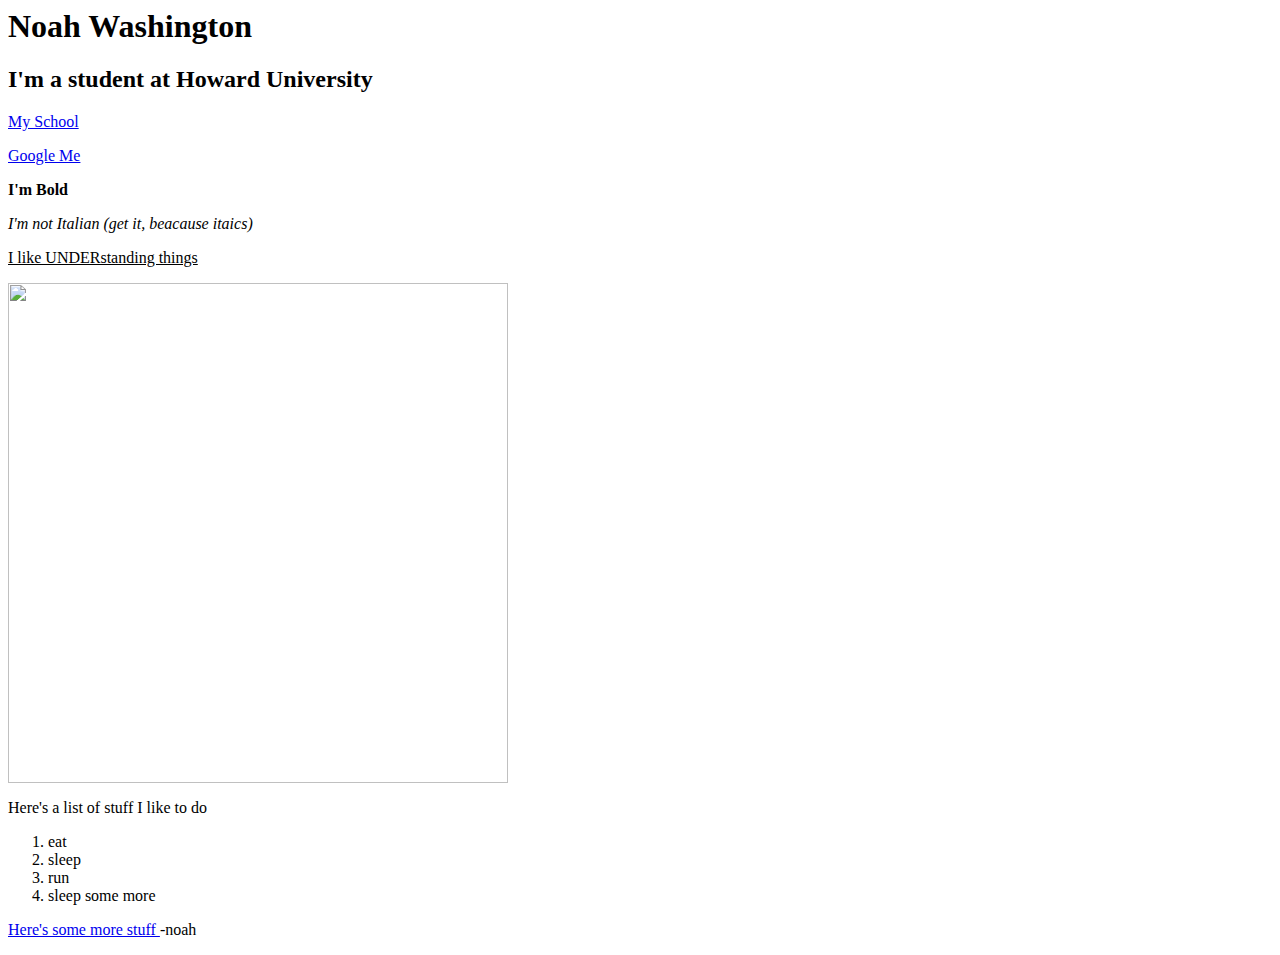
==== index.html @ 10216aec "I'm Drowning" ====
<html>
	<head>
		<title>Noah's Page</title>
	</head>
	<body> 
		<h1> Noah Washington </h1>
		<h2>I'm a student at Howard University</h2>
		<a href="https/www2.howard.edu"> My School </a>
		<p><a href="https://google.com"> Google Me </a>
		<P><strong> I'm Bold </strong>
		<P><em> I'm not Italian (get it, beacause itaics) </em>
		<P><u> I like UNDERstanding things </u>
		<P><img width="500" src="black.png">
		<P>Here's a list of stuff I like to do
		<ol> 
			<li>eat</li>
			<li>sleep</li>
			<li>run</li>
			<li>sleep some more</li>
		</ol>
		<P><a href="stuff.html"> Here's some more stuff </a>
		-noah
	</body>
</html>
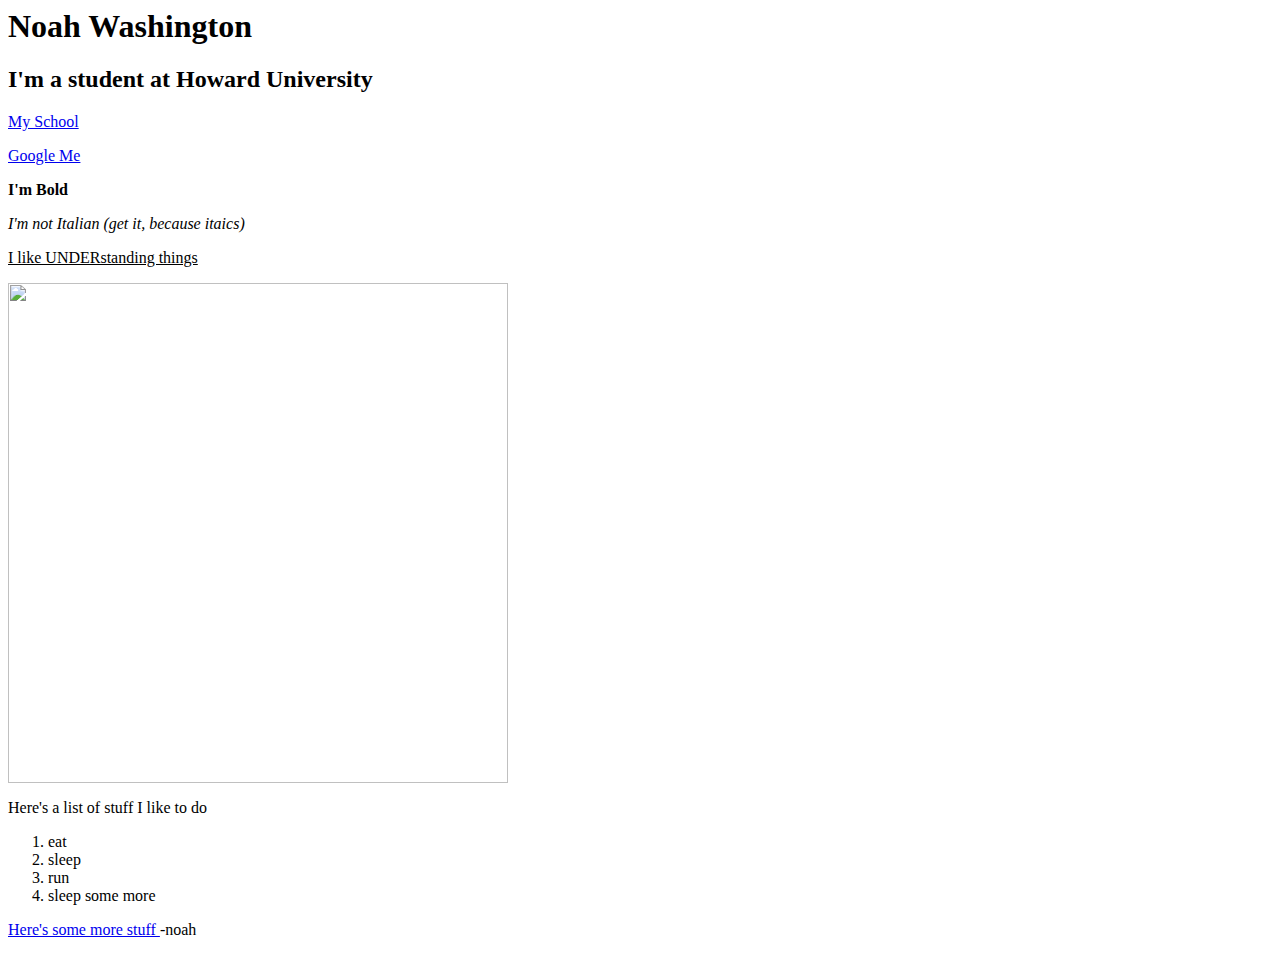
==== commit 21898fa0: "Still Drowning" ====
--- a/index.html
+++ b/index.html
@@ -3,12 +3,20 @@
 		<title>Noah's Page</title>
 	</head>
 	<body> 
-		<h1> Noah Washington </h1>
-		<h2>I'm a student at Howard University</h2>
-		<a href="https/www2.howard.edu"> My School </a>
-		<p><a href="https://google.com"> Google Me </a>
+		<h1>
+			 Noah Washington
+	 	</h1>
+		<h2>
+			I'm a student at Howard University
+		</h2>
+		<a href="https://www.howard.edu"> 
+			My School 
+		</a>
+		<p><a href="https://google.com"> 
+			Google Me 
+			</a>
 		<P><strong> I'm Bold </strong>
-		<P><em> I'm not Italian (get it, beacause itaics) </em>
+		<P><em> I'm not Italian (get it, because itaics) </em>
 		<P><u> I like UNDERstanding things </u>
 		<P><img width="500" src="black.png">
 		<P>Here's a list of stuff I like to do
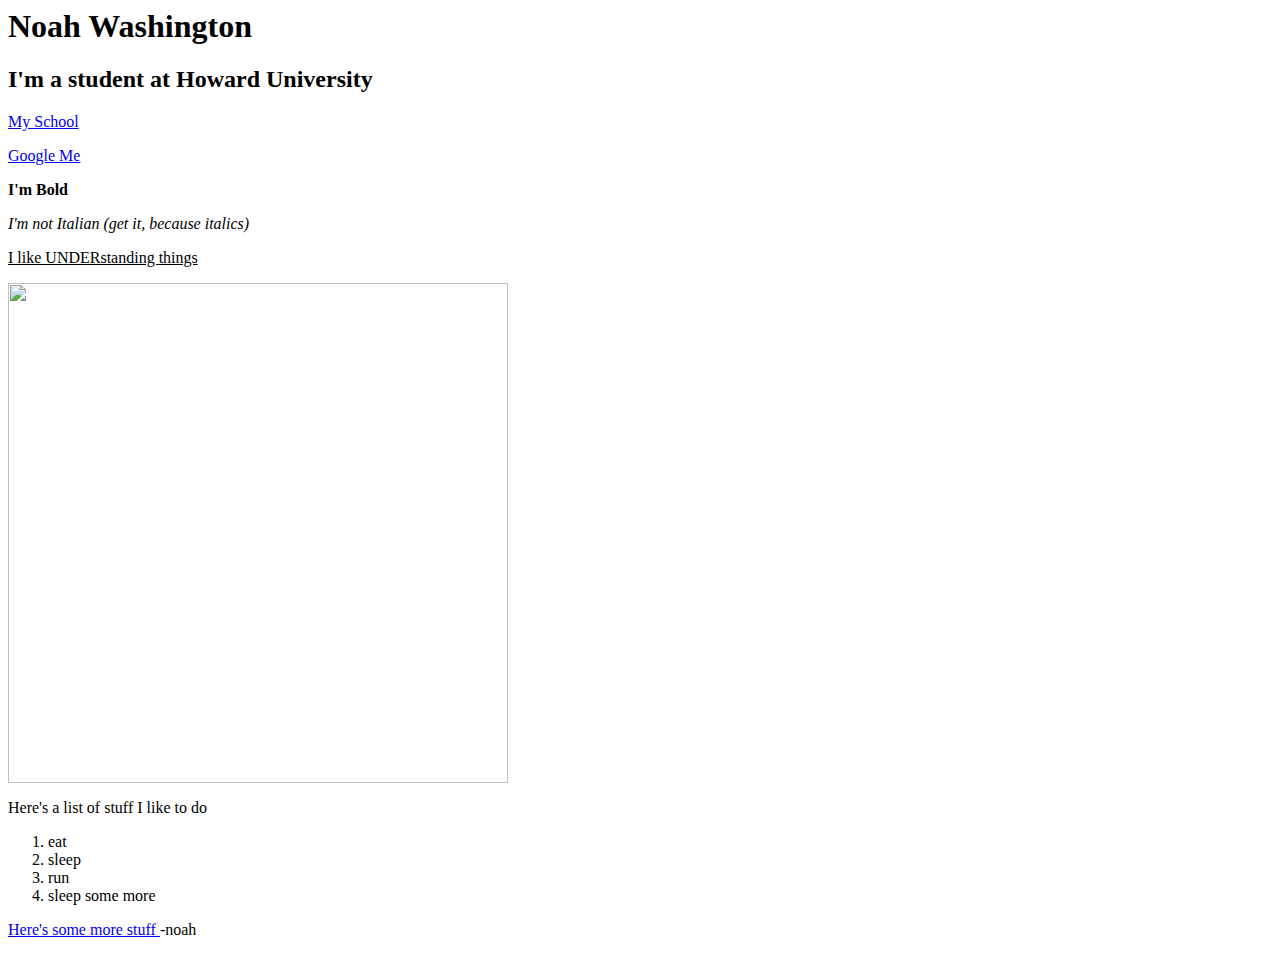
==== commit fd7ab97f: "Flobbity Flubity" ====
--- a/index.html
+++ b/index.html
@@ -16,7 +16,7 @@
 			Google Me 
 			</a>
 		<P><strong> I'm Bold </strong>
-		<P><em> I'm not Italian (get it, because itaics) </em>
+		<P><em> I'm not Italian (get it, because italics) </em>
 		<P><u> I like UNDERstanding things </u>
 		<P><img width="500" src="black.png">
 		<P>Here's a list of stuff I like to do
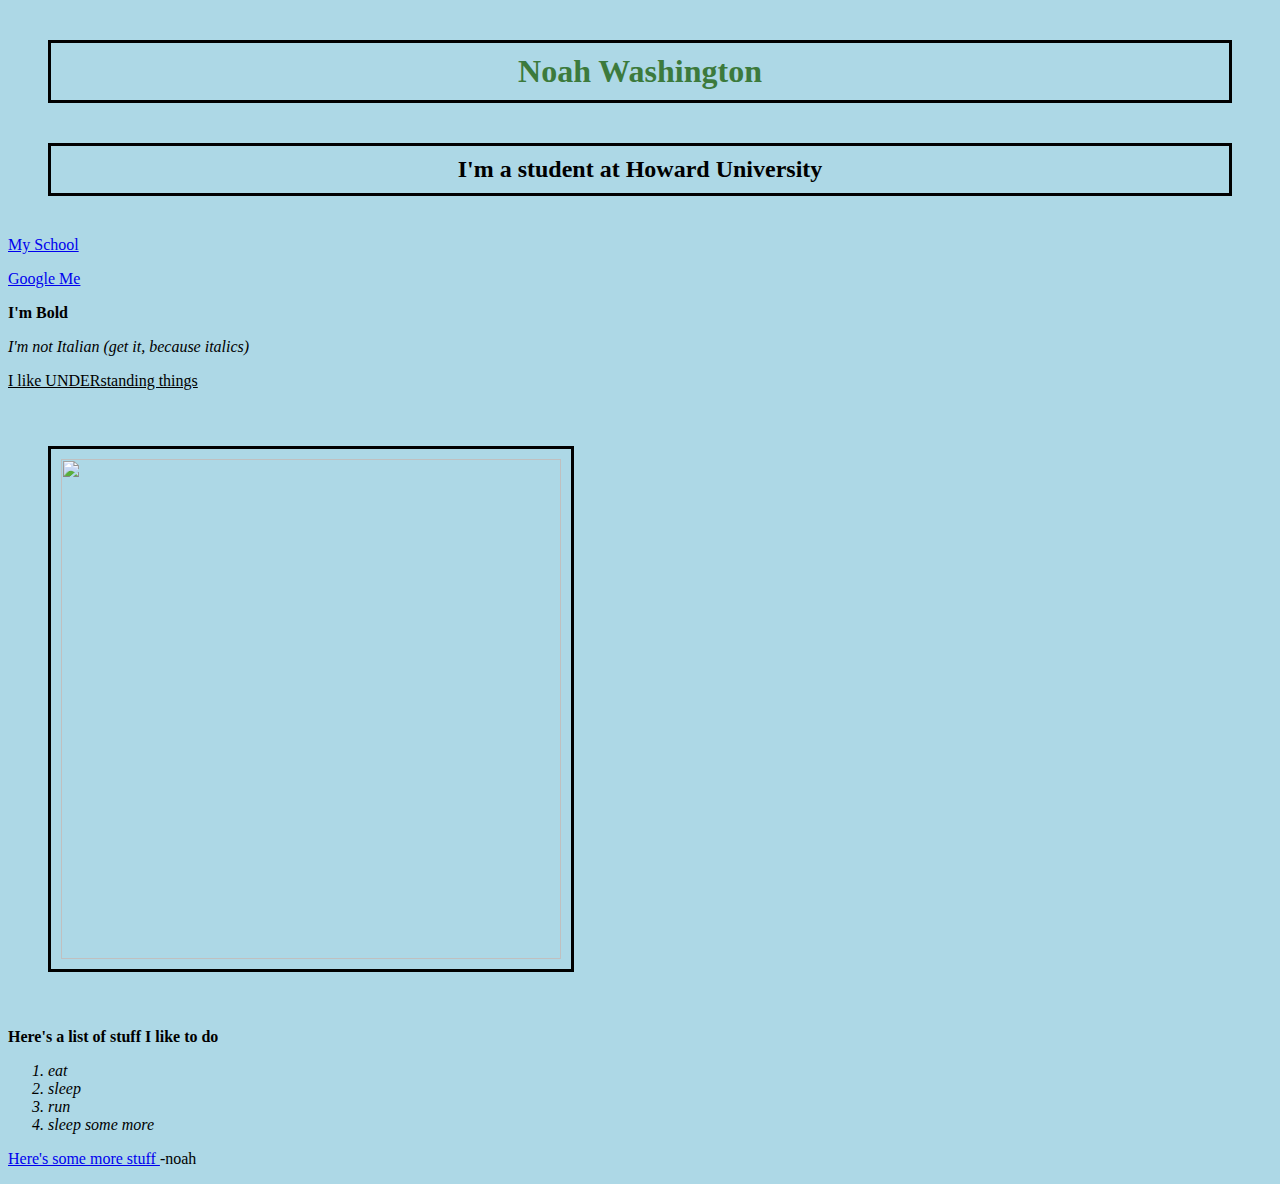
==== commit 27f3e2b5: "here's some new stuff" ====
--- a/index.html
+++ b/index.html
@@ -1,31 +1,37 @@
 <html>
 	<head>
 		<title>Noah's Page</title>
+		<link rel="stylesheet" type="text/css" href="noah.css">
 	</head>
 	<body> 
-		<h1>
+		<h1 class="center" id="name">
 			 Noah Washington
 	 	</h1>
-		<h2>
+		<h2 class="center" id="info">
 			I'm a student at Howard University
 		</h2>
-		<a href="https://www.howard.edu"> 
+		<a href="https://www.howard.edu" class="links"> 
 			My School 
 		</a>
-		<p><a href="https://google.com"> 
+		<p><a href="https://google.com" class="links"> 
 			Google Me 
 			</a>
-		<P><strong> I'm Bold </strong>
-		<P><em> I'm not Italian (get it, because italics) </em>
-		<P><u> I like UNDERstanding things </u>
-		<P><img width="500" src="black.png">
-		<P>Here's a list of stuff I like to do
-		<ol> 
-			<li>eat</li>
-			<li>sleep</li>
-			<li>run</li>
-			<li>sleep some more</li>
-		</ol>
+		<P><strong class="extra"> I'm Bold </strong>
+		<P><em class="extra"> I'm not Italian (get it, because italics) </em>
+		<P><u class="extra"> I like UNDERstanding things </u>
+		<P><img width="500" src="black.png" id="neal" class="center">
+		<P>
+			<strong> 
+				Here's a list of stuff I like to do
+			</strong>
+		<em>
+			<ol> 
+				<li>eat</li>
+				<li>sleep</li>
+				<li>run</li>
+				<li>sleep some more</li>
+			</ol>
+		</em>
 		<P><a href="stuff.html"> Here's some more stuff </a>
 		-noah
 	</body>
--- a/noah.css
+++ b/noah.css
@@ -0,0 +1,21 @@
+body {
+	background-color: lightblue
+}
+#name {
+	color: #3C7A3C
+	
+
+}
+.center {
+	text-align: center;
+	border: 3px solid black;
+	padding: 10px;
+	margin: 40px;
+}
+
+.boxed {
+	text-align: center;
+}
+.extra {
+
+}